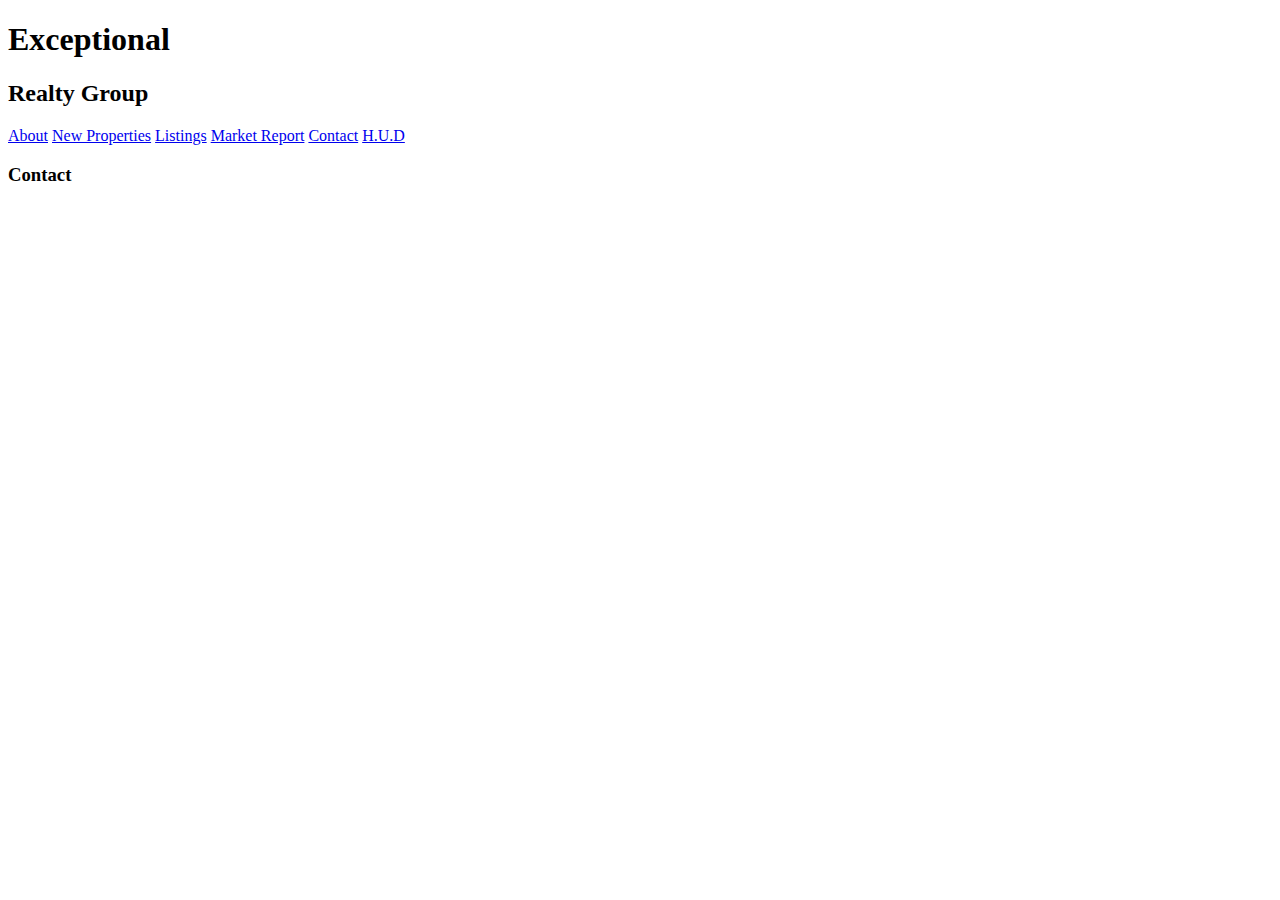
==== contact.html @ 3cf3339b "add main pages, text content, image and links" ====
<!doctype html>
<html>
<head>
<meta charset="UTF-8">
    <title>Exceptional Realty Group - Luxury Homes - Contact</title>
</head>
<body>
    <h1>Exceptional</h1>
    <h2>Realty Group</h2>
    
   <!-- Links -->
        <a href="index.html">About</a>
        <a href="new-properties.html">New Properties</a>
        <a href="real-estate.listings.html">Listings</a>
        <a href="market-report.html">Market Report</a>
        <a href="contact.html">Contact</a>
        <a href="http://hud.gov" target="_blank">H.U.D</a> 
    
    <h3>Contact</h3>
       
</body>
</html>
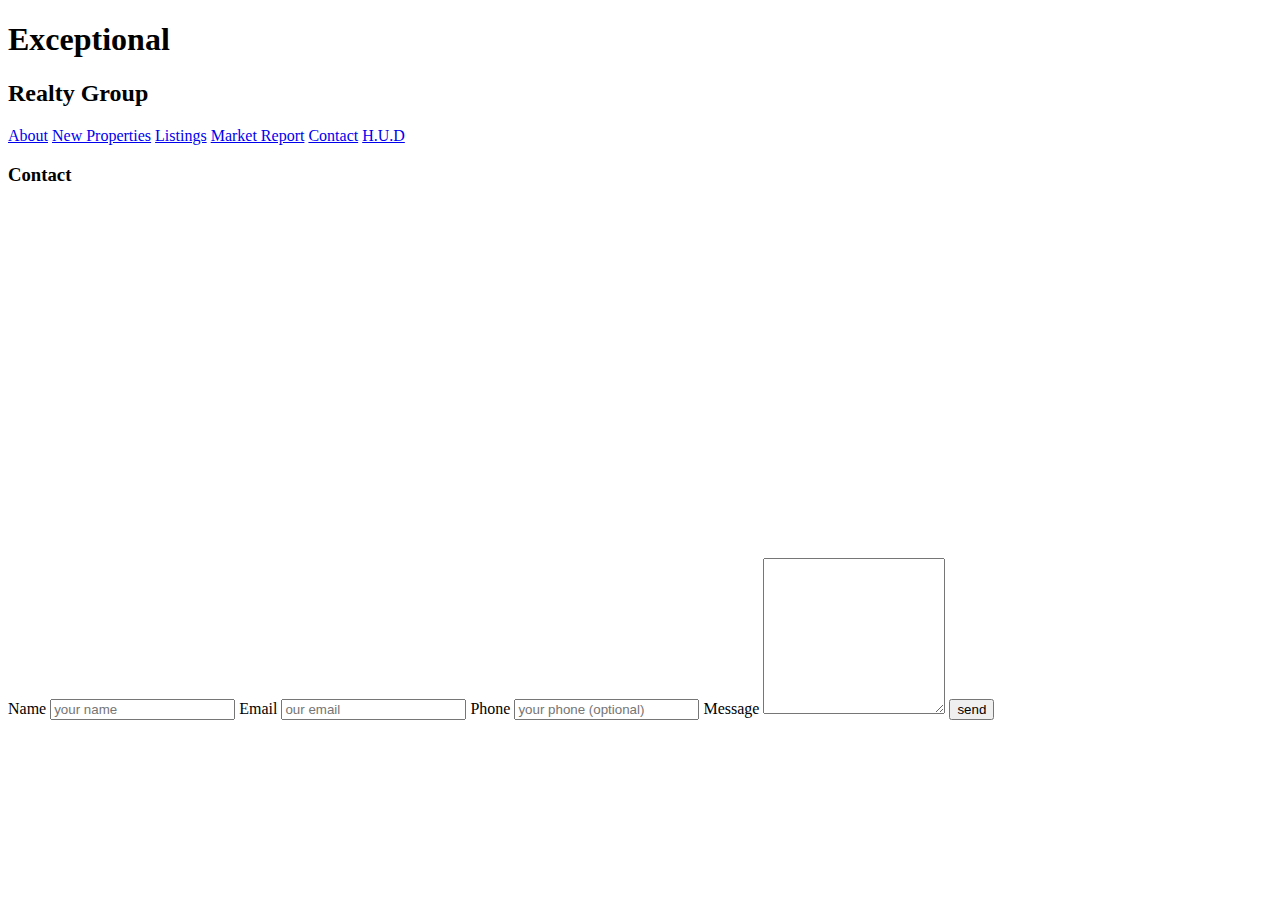
==== commit 4f359c04: "add contact form to contact page" ====
--- a/contact.html
+++ b/contact.html
@@ -17,6 +17,25 @@
         <a href="http://hud.gov" target="_blank">H.U.D</a> 
     
     <h3>Contact</h3>
+    
+    <!-- Map -->
+    
+    <iframe src="https://www.google.com/maps/embed?pb=!1m18!1m12!1m3!1d6306.92061920611!2d-73.99505731420128!3d40.69613753942185!2m3!1f0!2f0!3f0!3m2!1i1024!2i768!4f13.1!3m3!1m2!1s0x89c25a47df06b185%3A0xc889234bc07c42ee!2sBrooklyn+Heights%2C+Brooklyn%2C+NY+11201!5e0!3m2!1sen!2sus!4v1443727128981" width="425" height="350" frameborder="0" style="border:0" allowfullscreen></iframe>
+    
+    <!-- Contact Form -->
+    <form action="#" method="post">
+        <label for="fullname">Name</label>
+        <input type="text" id="fullname" name="fullname" placeholder="your name" required>
+        <label for="email">Email</label>
+        <input type="email" id="email" name="email" placeholder="our email" required>
+        <label for="phone">Phone</label>
+        <input type="tel" id="phone" name="phone" placeholder="your phone (optional)">
+        <label for="message">Message</label>
+        <textarea id="message" name="message" rows="10s"></textarea>
+        <input type="submit" value="send">
+    </form>
+    
+    
        
 </body>
 </html>